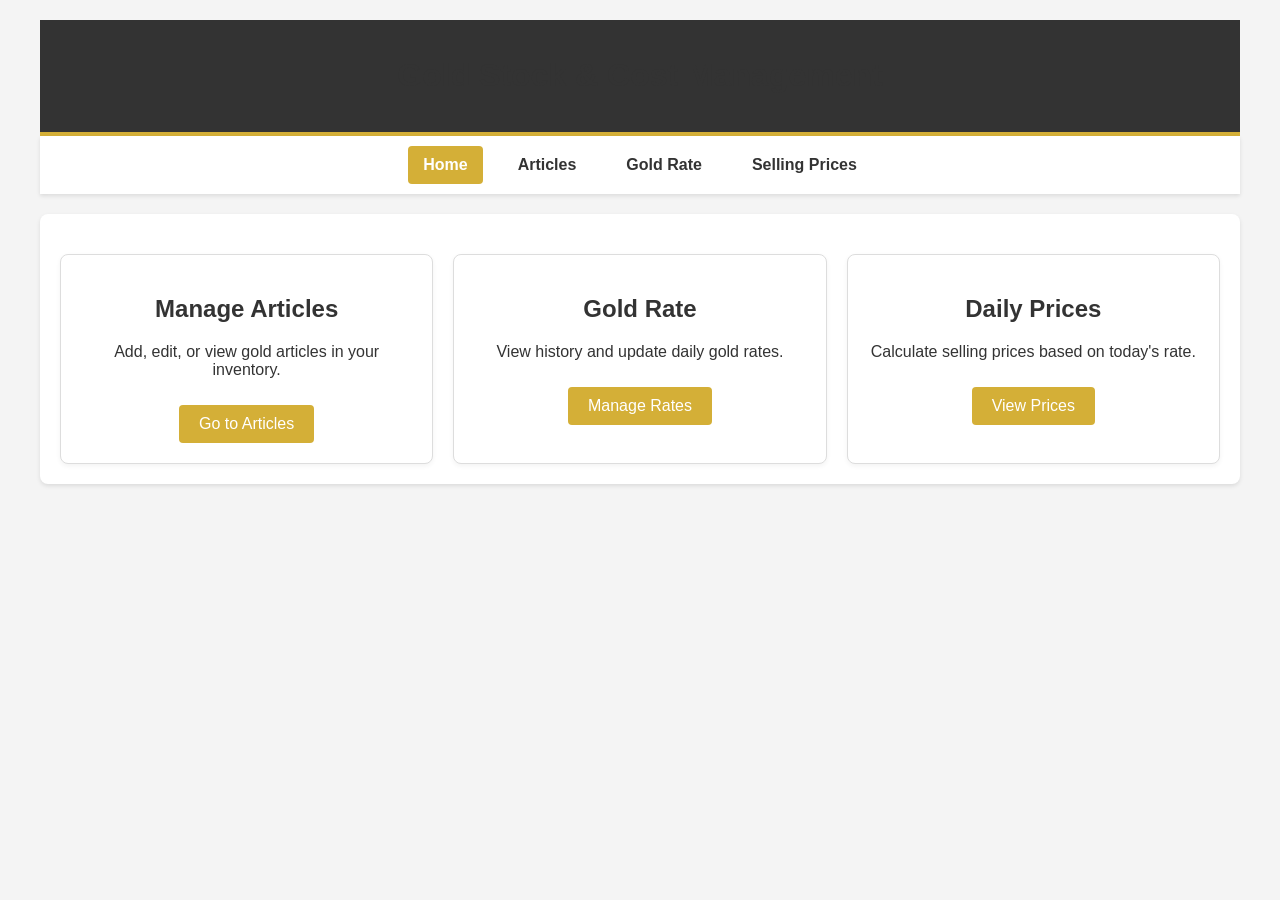
==== target/classes/static/index.html @ 1bea520e "Initial commit" ====
<!DOCTYPE html>
<html lang="en">
<head>
    <meta charset="UTF-8">
    <meta name="viewport" content="width=device-width, initial-scale=1.0">
    <title>Gold Stock Management</title>
    <link rel="stylesheet" href="css/style.css">
</head>
<body>
    <div class="container">
        <header>
            <h1>Gold Stock & Cost Management</h1>
        </header>
        <nav>
            <a href="index.html" class="active">Home</a>
            <a href="articles.html">Articles</a>
            <a href="gold-rate.html">Gold Rate</a>
            <a href="selling-price.html">Selling Prices</a>
        </nav>
        <main>
            <div class="dashboard-cards">
                <div class="card">
                    <h2>Manage Articles</h2>
                    <p>Add, edit, or view gold articles in your inventory.</p>
                    <a href="articles.html" class="btn">Go to Articles</a>
                </div>
                <div class="card">
                    <h2>Gold Rate</h2>
                    <p>View history and update daily gold rates.</p>
                    <a href="gold-rate.html" class="btn">Manage Rates</a>
                </div>
                <div class="card">
                    <h2>Daily Prices</h2>
                    <p>Calculate selling prices based on today's rate.</p>
                    <a href="selling-price.html" class="btn">View Prices</a>
                </div>
            </div>
        </main>
    </div>
</body>
</html>
---- target/classes/static/css/style.css ----
:root {
    --primary-color: #d4af37; /* Gold color */
    --secondary-color: #333;
    --background-color: #f4f4f4;
    --white: #fff;
    --text-color: #333;
    --border-color: #ddd;
}

body {
    font-family: 'Segoe UI', Tahoma, Geneva, Verdana, sans-serif;
    margin: 0;
    padding: 0;
    background-color: var(--background-color);
    color: var(--text-color);
}

.container {
    max-width: 1200px;
    margin: 0 auto;
    padding: 20px;
}

header {
    background-color: var(--secondary-color);
    color: var(--primary-color);
    padding: 1rem;
    text-align: center;
    border-bottom: 4px solid var(--primary-color);
}

nav {
    background-color: var(--white);
    padding: 10px;
    margin-bottom: 20px;
    box-shadow: 0 2px 4px rgba(0,0,0,0.1);
    display: flex;
    justify-content: center;
    gap: 20px;
}

nav a {
    text-decoration: none;
    color: var(--secondary-color);
    font-weight: bold;
    padding: 10px 15px;
    border-radius: 4px;
    transition: background-color 0.3s;
}

nav a:hover, nav a.active {
    background-color: var(--primary-color);
    color: var(--white);
}

main {
    background-color: var(--white);
    padding: 20px;
    border-radius: 8px;
    box-shadow: 0 2px 4px rgba(0,0,0,0.1);
}

h1, h2 {
    color: var(--secondary-color);
}

/* Dashboard Cards */
.dashboard-cards {
    display: grid;
    grid-template-columns: repeat(auto-fit, minmax(300px, 1fr));
    gap: 20px;
    margin-top: 20px;
}

.card {
    background: var(--white);
    border: 1px solid var(--border-color);
    padding: 20px;
    border-radius: 8px;
    text-align: center;
    box-shadow: 0 2px 5px rgba(0,0,0,0.05);
}

.btn {
    display: inline-block;
    background-color: var(--primary-color);
    color: var(--white);
    padding: 10px 20px;
    text-decoration: none;
    border: none;
    border-radius: 4px;
    cursor: pointer;
    font-size: 1rem;
    margin-top: 10px;
}

.btn:hover {
    background-color: #b8962e;
}

/* Forms */
.form-group {
    margin-bottom: 15px;
}

label {
    display: block;
    margin-bottom: 5px;
    font-weight: bold;
}

input[type="text"],
input[type="number"] {
    width: 100%;
    padding: 8px;
    border: 1px solid var(--border-color);
    border-radius: 4px;
    box-sizing: border-box;
}

/* Tables */
table {
    width: 100%;
    border-collapse: collapse;
    margin-top: 20px;
}

th, td {
    padding: 12px;
    text-align: left;
    border-bottom: 1px solid var(--border-color);
}

th {
    background-color: var(--secondary-color);
    color: var(--white);
}

tr:hover {
    background-color: #f9f9f9;
}

.rate-display {
    font-size: 2rem;
    font-weight: bold;
    color: var(--primary-color);
    margin: 20px 0;
}
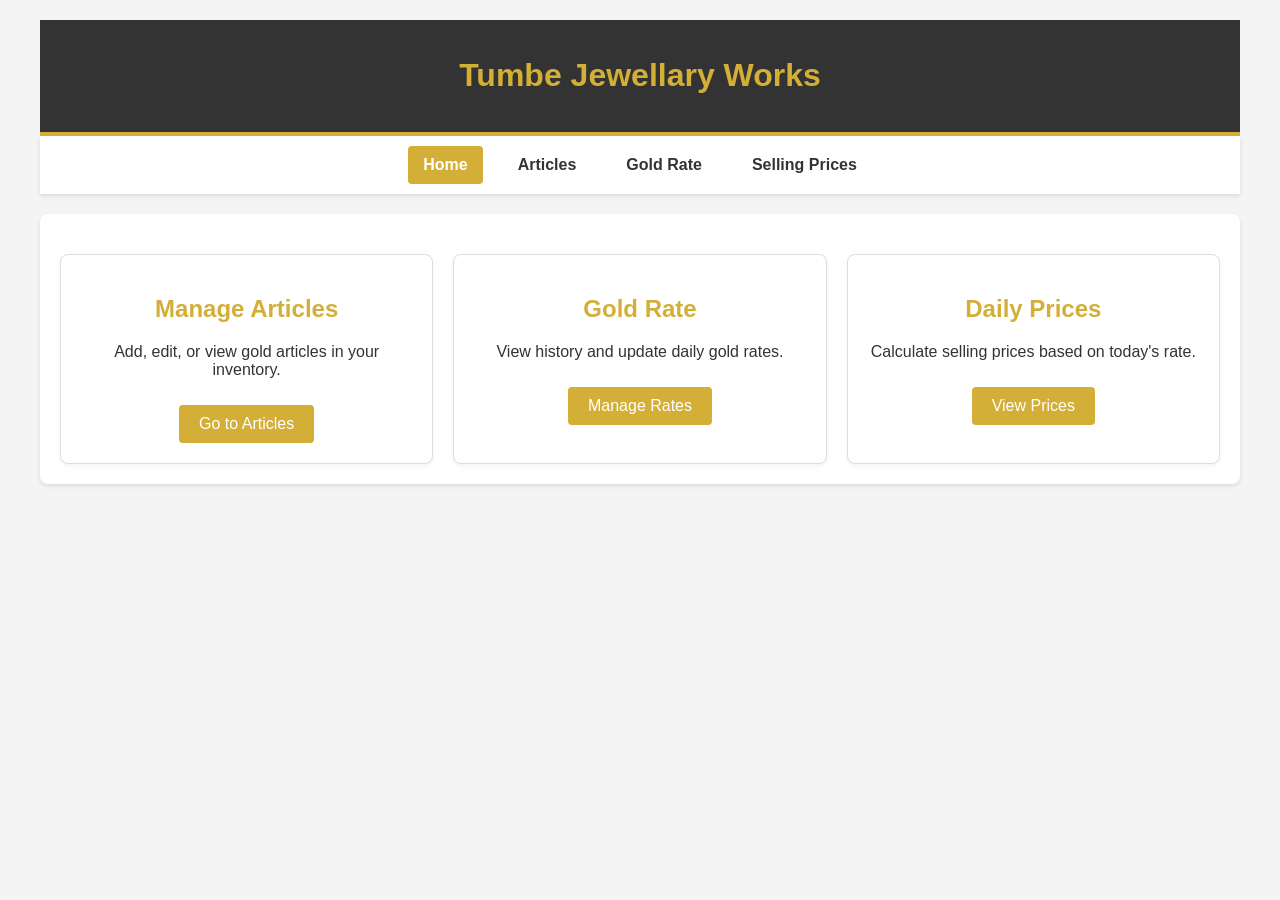
==== commit 7f2a5646: "Update project with latest changes and add project explanation" ====
--- a/target/classes/static/index.html
+++ b/target/classes/static/index.html
@@ -1,15 +1,17 @@
 <!DOCTYPE html>
 <html lang="en">
+
 <head>
     <meta charset="UTF-8">
     <meta name="viewport" content="width=device-width, initial-scale=1.0">
     <title>Gold Stock Management</title>
     <link rel="stylesheet" href="css/style.css">
 </head>
+
 <body>
     <div class="container">
         <header>
-            <h1>Gold Stock & Cost Management</h1>
+            <h1 style="color: var(--primary-color);">Tumbe Jewellary Works</h1>
         </header>
         <nav>
             <a href="index.html" class="active">Home</a>
@@ -38,4 +40,5 @@
         </main>
     </div>
 </body>
-</html>
+
+</html>
--- a/target/classes/static/css/style.css
+++ b/target/classes/static/css/style.css
@@ -1,5 +1,6 @@
 :root {
-    --primary-color: #d4af37; /* Gold color */
+    --primary-color: #d4af37;
+    /* Gold color */
     --secondary-color: #333;
     --background-color: #f4f4f4;
     --white: #fff;
@@ -33,7 +34,7 @@
     background-color: var(--white);
     padding: 10px;
     margin-bottom: 20px;
-    box-shadow: 0 2px 4px rgba(0,0,0,0.1);
+    box-shadow: 0 2px 4px rgba(0, 0, 0, 0.1);
     display: flex;
     justify-content: center;
     gap: 20px;
@@ -48,7 +49,8 @@
     transition: background-color 0.3s;
 }
 
-nav a:hover, nav a.active {
+nav a:hover,
+nav a.active {
     background-color: var(--primary-color);
     color: var(--white);
 }
@@ -57,11 +59,12 @@
     background-color: var(--white);
     padding: 20px;
     border-radius: 8px;
-    box-shadow: 0 2px 4px rgba(0,0,0,0.1);
+    box-shadow: 0 2px 4px rgba(0, 0, 0, 0.1);
 }
 
-h1, h2 {
-    color: var(--secondary-color);
+h1,
+h2 {
+    color: var(--primary-color);
 }
 
 /* Dashboard Cards */
@@ -78,7 +81,7 @@
     padding: 20px;
     border-radius: 8px;
     text-align: center;
-    box-shadow: 0 2px 5px rgba(0,0,0,0.05);
+    box-shadow: 0 2px 5px rgba(0, 0, 0, 0.05);
 }
 
 .btn {
@@ -125,7 +128,8 @@
     margin-top: 20px;
 }
 
-th, td {
+th,
+td {
     padding: 12px;
     text-align: left;
     border-bottom: 1px solid var(--border-color);
@@ -145,4 +149,4 @@
     font-weight: bold;
     color: var(--primary-color);
     margin: 20px 0;
-}
+}
